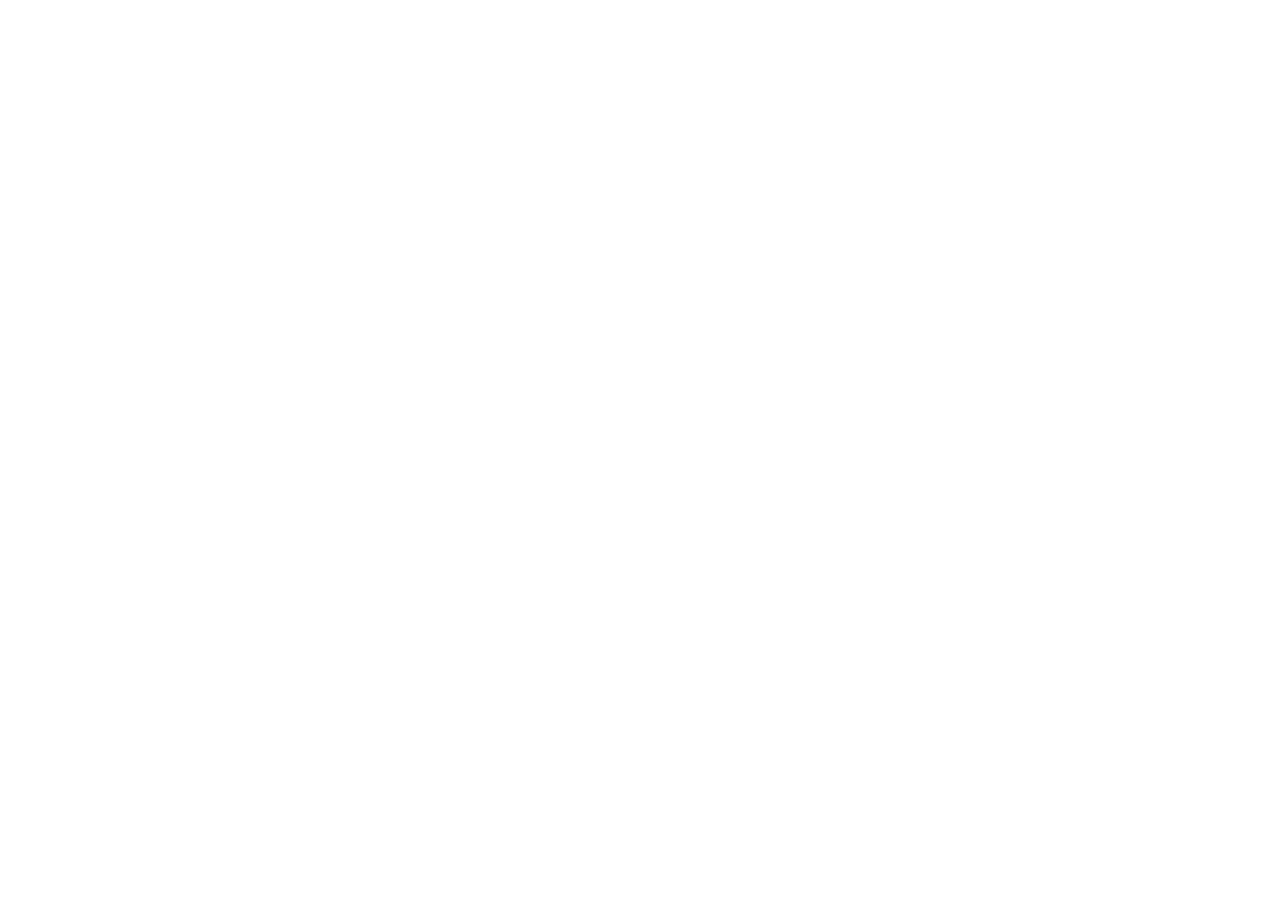
==== Projects/index.html @ 3c6322d2 "Boilerplate for Website" ====
<!DOCTYPE html>
<html lang="en">
<head>
  <meta charset="UTF-8">
  <meta name="viewport" content="width=device-width, initial-scale=1.0">
  <meta http-equiv="X-UA-Compatible" content="ie=edge">
  <title>Document</title>
</head>
<body>

</body>
</html>
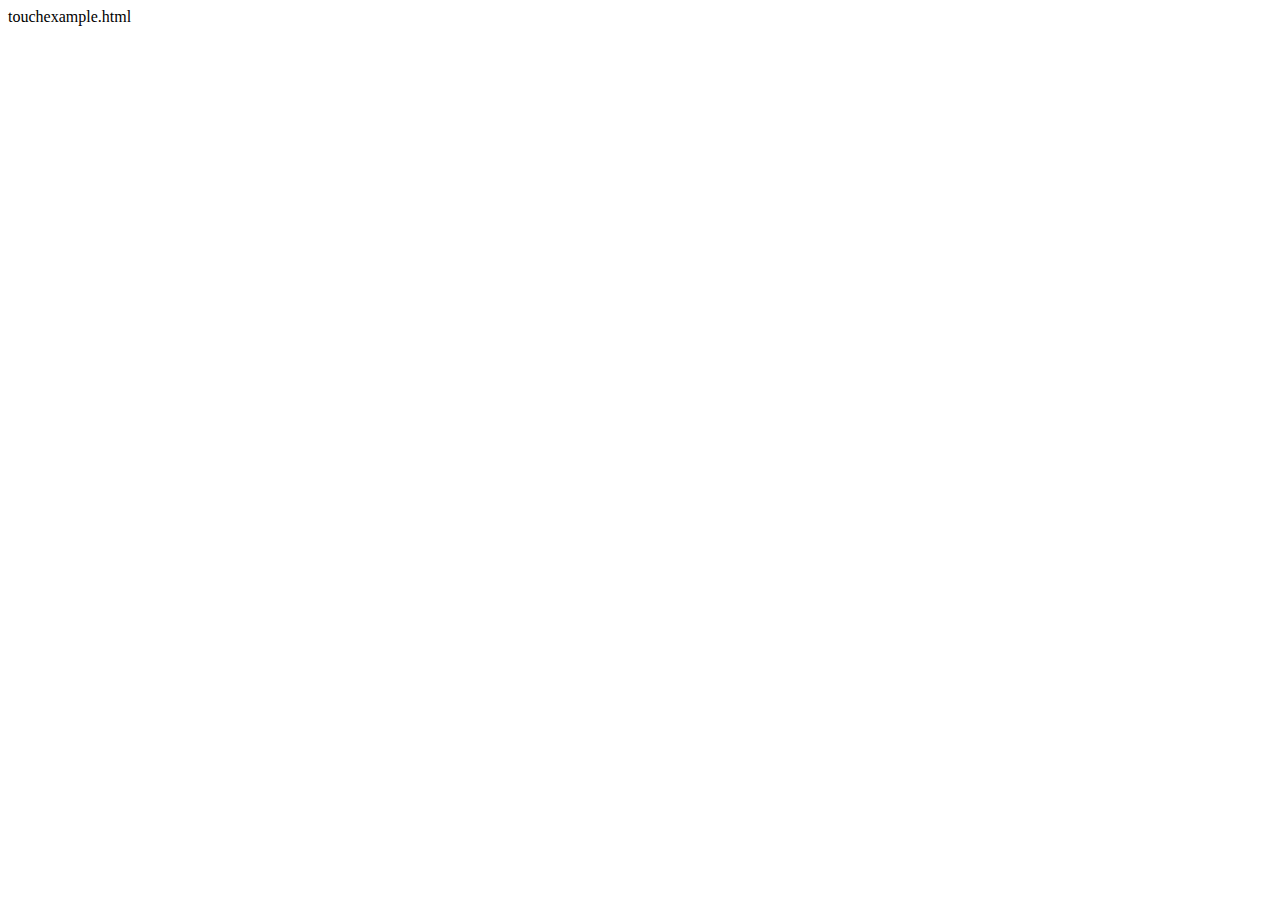
==== commit fb2e824e: "Adding example html" ====
--- a/Projects/index.html
+++ b/Projects/index.html
@@ -10,3 +10,4 @@
 
 </body>
 </html>
+touchexample.html 
